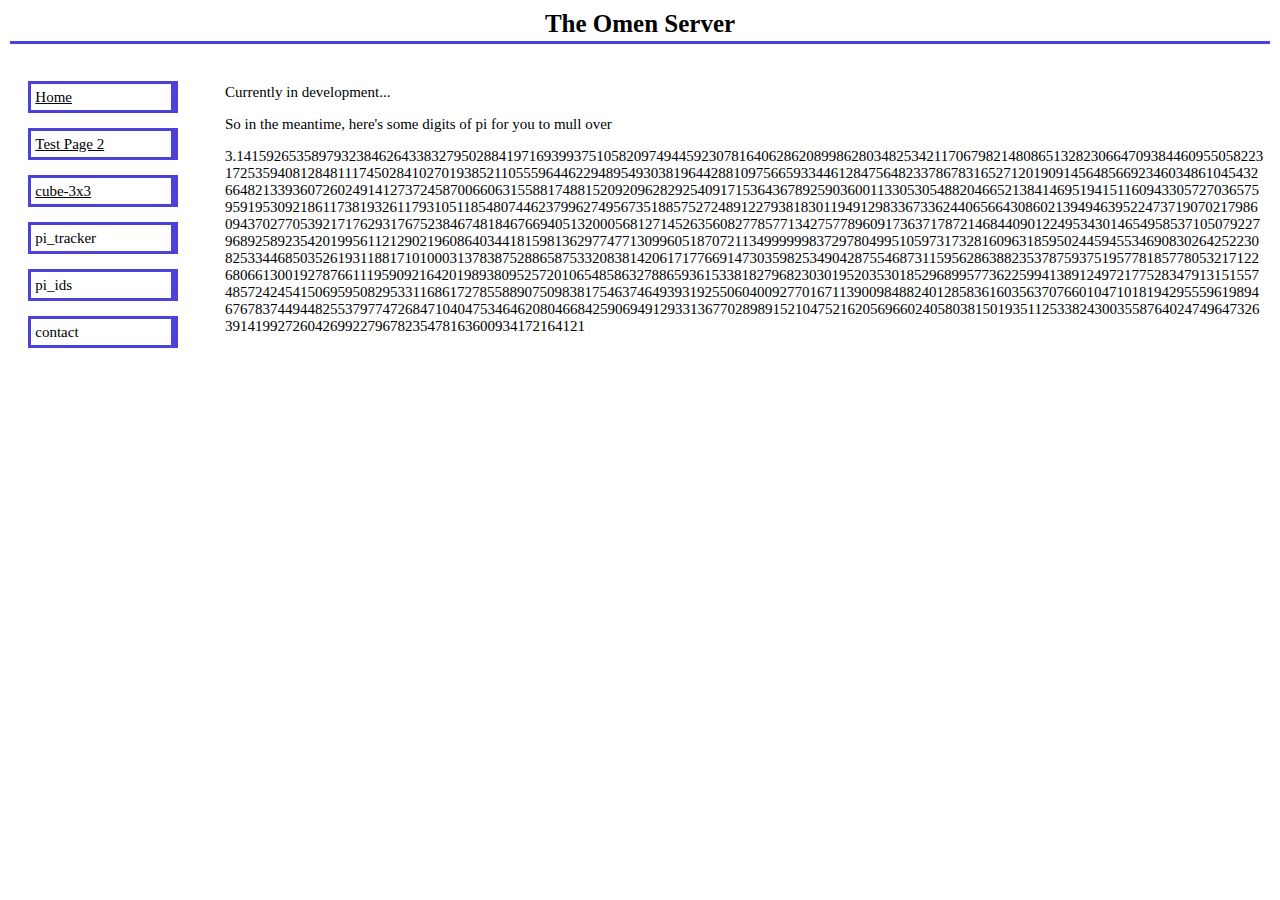
==== src/index.html @ fc6aca09 "updated site structure" ====
<!DOCTYPE html>
<html lang="en-US">
<head>
	<meta charset="utf-8">
	<meta name="viewport" content="width=device-width, initial-scale=1.0">
	<title>Omen_Server</title>
	<link rel="stylesheet" type="text/css" href="server_style.css">	
	<script src="https://code.jquery.com/jquery-1.10.2.js"></script>
</head>

<body>
	<h1 class="standard">The Omen Server</h1>
	<!--
	<div class="container">

		<ul class="navbar">
			<li><a href="index.html">Home</a></li>
			<li><a href="./src/test.html">Test Page 2</a></li>
			<li><a href="./src/cube-3x3/src/index.html">cube-3x3</a></li>
			<li>pi_tracker</li>
			<li>pi_ids</li>
		</ul>
	</div>
	--!>

	<!-- Import Navbar --!>
	<div id="nav-placeholder"></div>
	<script>
		$(function() {
			$("#nav-placeholder").load("nav.html");
		});
	</script>
	<!-- End of Navbar --!>

	<div class="main">
		<p>Currently in development...</p>
		<p>So in the meantime, here's some digits of pi for you to mull over</p>
		<p class="ow-break-word">3.[base64]</p>
	</div>
</body>
</html>
---- src/server_style.css ----
html {
	font-family: "Lucida Sans Unicode";
	font-size: 20px;
	background-color: white;
}

body {
	font-size: 15px;
	justify-content: center;
	margin: 0;
	padding: 0;
}

.ow-break-word {
	overflow-wrap: break-word;
}

ul.navbar {
	background-color: #FFFFFF;
	list-style-type: none;
	padding: 1em;
	margin: 1%;
	position: fixed;
	overflow-x: hidden; /* disable horizontal scrolling */
	height: 100%;
	width: 10em;
}

ul.navbar li {
	background: #ffffff;
	margin-bottom: 1em;
	padding: 0.3em;
	border: 0.25em solid #4c42da;
	border-right: 0.5em solid #4c42da;
	width: auto;
}

.title {
	background-color: #79a6d2;
	margin: 0;
	padding: 0;
	text-align: center;
}

h1, h2, h3 {
	background-color: #fff;
	font-size: 25px;
}

h1.standard {
	border-bottom: 3px solid rgb(76, 66, 218);
	background-color: white;
	margin: 10px;
	text-align: center;
	padding-bottom: 0.1em;
}

div.main {
	margin-left: 14em;
	padding: 1em;
}

a:link {
	color: black
}

a:visited {
	color: black
}

a:hover {
	color: blue
}
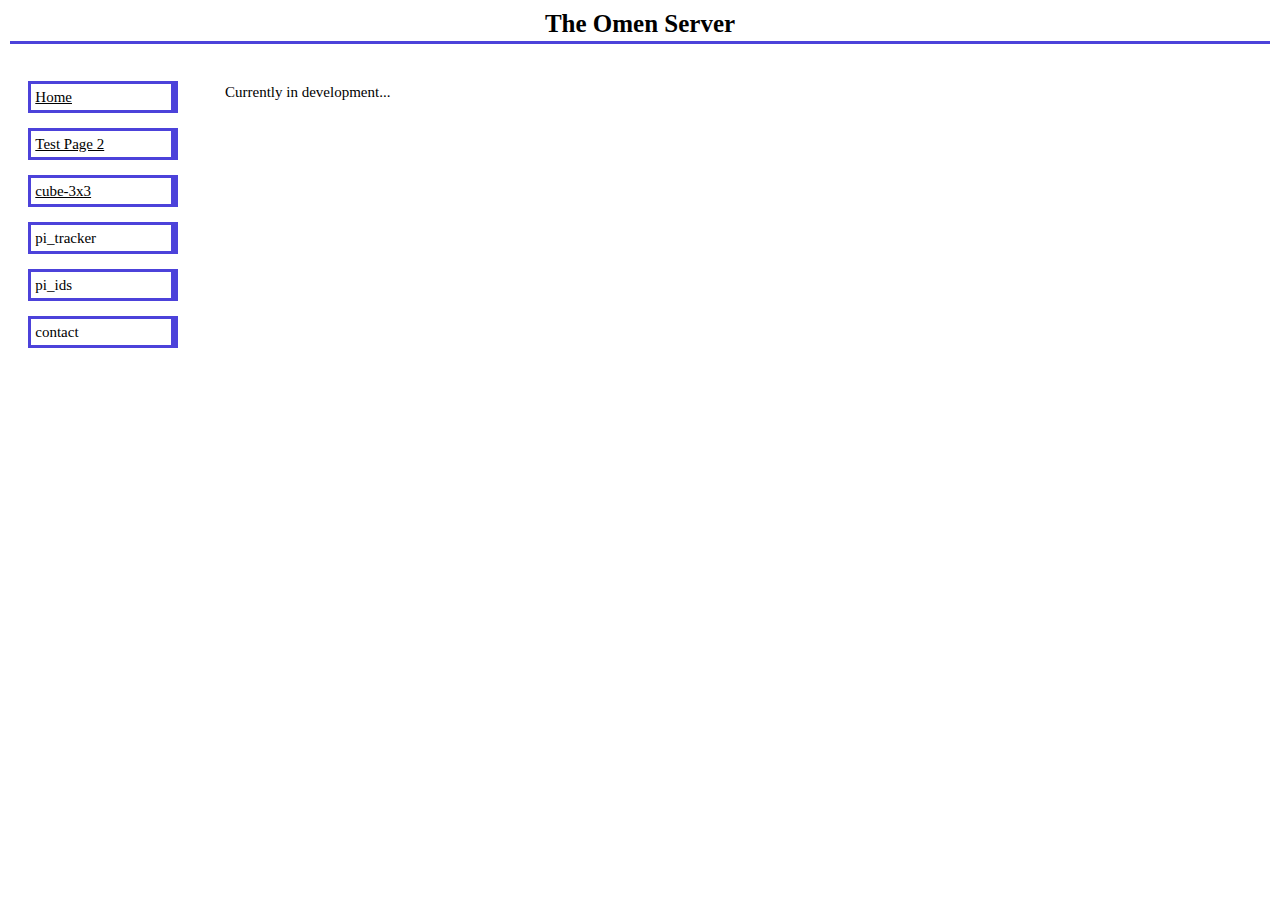
==== commit 67fcfedf: "updated testing" ====
--- a/src/index.html
+++ b/src/index.html
@@ -4,38 +4,35 @@
 	<meta charset="utf-8">
 	<meta name="viewport" content="width=device-width, initial-scale=1.0">
 	<title>Omen_Server</title>
-	<link rel="stylesheet" type="text/css" href="server_style.css">	
+	<link rel="stylesheet" type="text/css" href="server_style.css">
 	<script src="https://code.jquery.com/jquery-1.10.2.js"></script>
 </head>
 
 <body>
 	<h1 class="standard">The Omen Server</h1>
-	<!--
+
 	<div class="container">
 
 		<ul class="navbar">
 			<li><a href="index.html">Home</a></li>
-			<li><a href="./src/test.html">Test Page 2</a></li>
-			<li><a href="./src/cube-3x3/src/index.html">cube-3x3</a></li>
-			<li>pi_tracker</li>
+			<li><a href="./test.html">Test Page 2</a></li>
+			<li>cube-3x3</a></li>
+			<li><a href="./tracking/tracking.html">Pi Tracker</a></li>
 			<li>pi_ids</li>
 		</ul>
 	</div>
-	--!>
 
-	<!-- Import Navbar --!>
 	<div id="nav-placeholder"></div>
 	<script>
 		$(function() {
 			$("#nav-placeholder").load("nav.html");
 		});
 	</script>
-	<!-- End of Navbar --!>
+
 
 	<div class="main">
 		<p>Currently in development...</p>
-		<p>So in the meantime, here's some digits of pi for you to mull over</p>
-		<p class="ow-break-word">3.[base64]</p>
+
 	</div>
 </body>
 </html>
